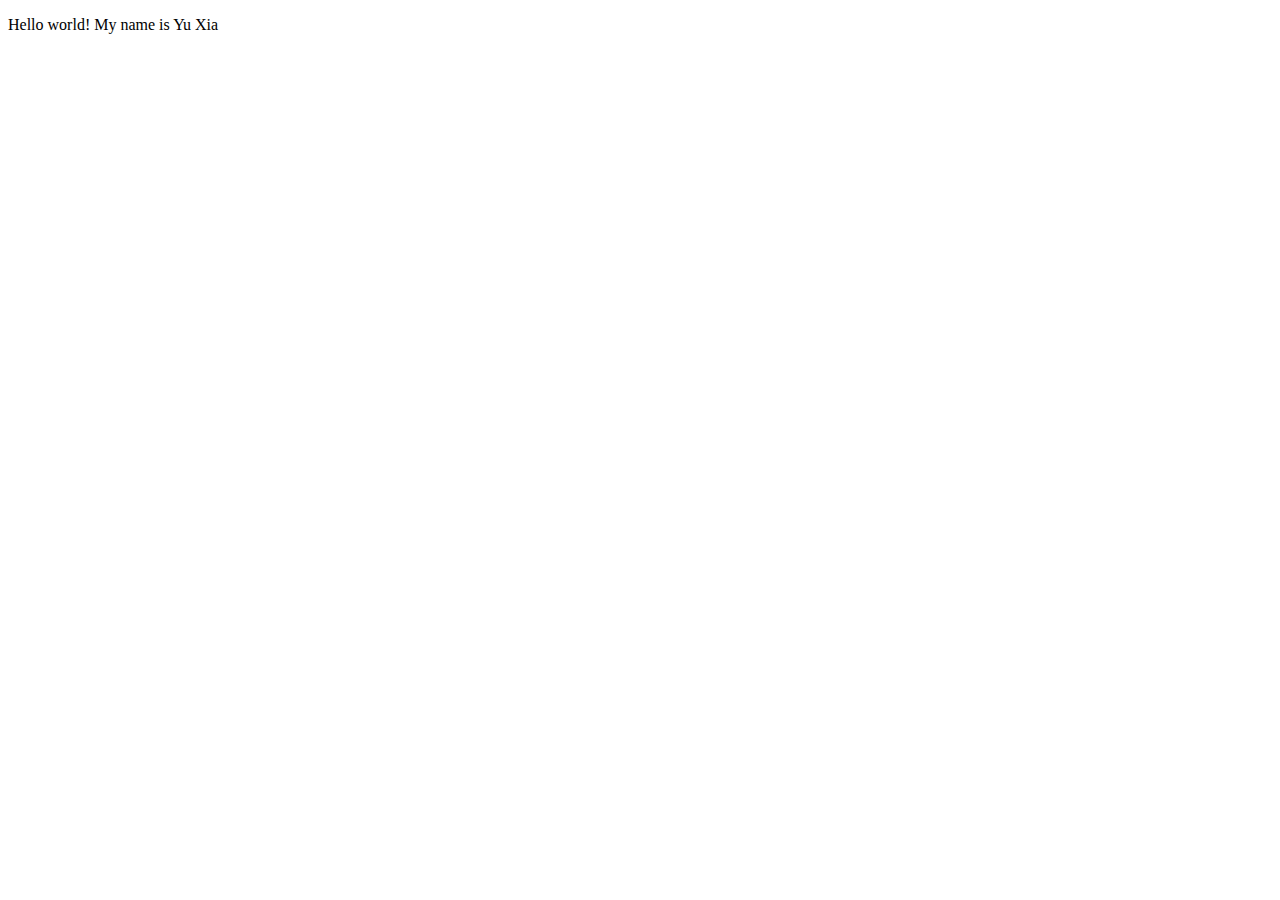
==== index.html @ ea010fdc "Add files via upload" ====
<!DOCTYPE html>
<html lang="en">
<meta charset="UTF-8">
<title>Page Title</title>
<meta name="viewport" content="width=device-width,initial-scale=1">
<link rel="stylesheet" href="">
<style>
</style>
<script src=""></script>
    <!--- Code above this line will not be displayed on the browser -->
    <body>
        <p> Hello world! My name is Yu Xia</p>
    </body>
</html>
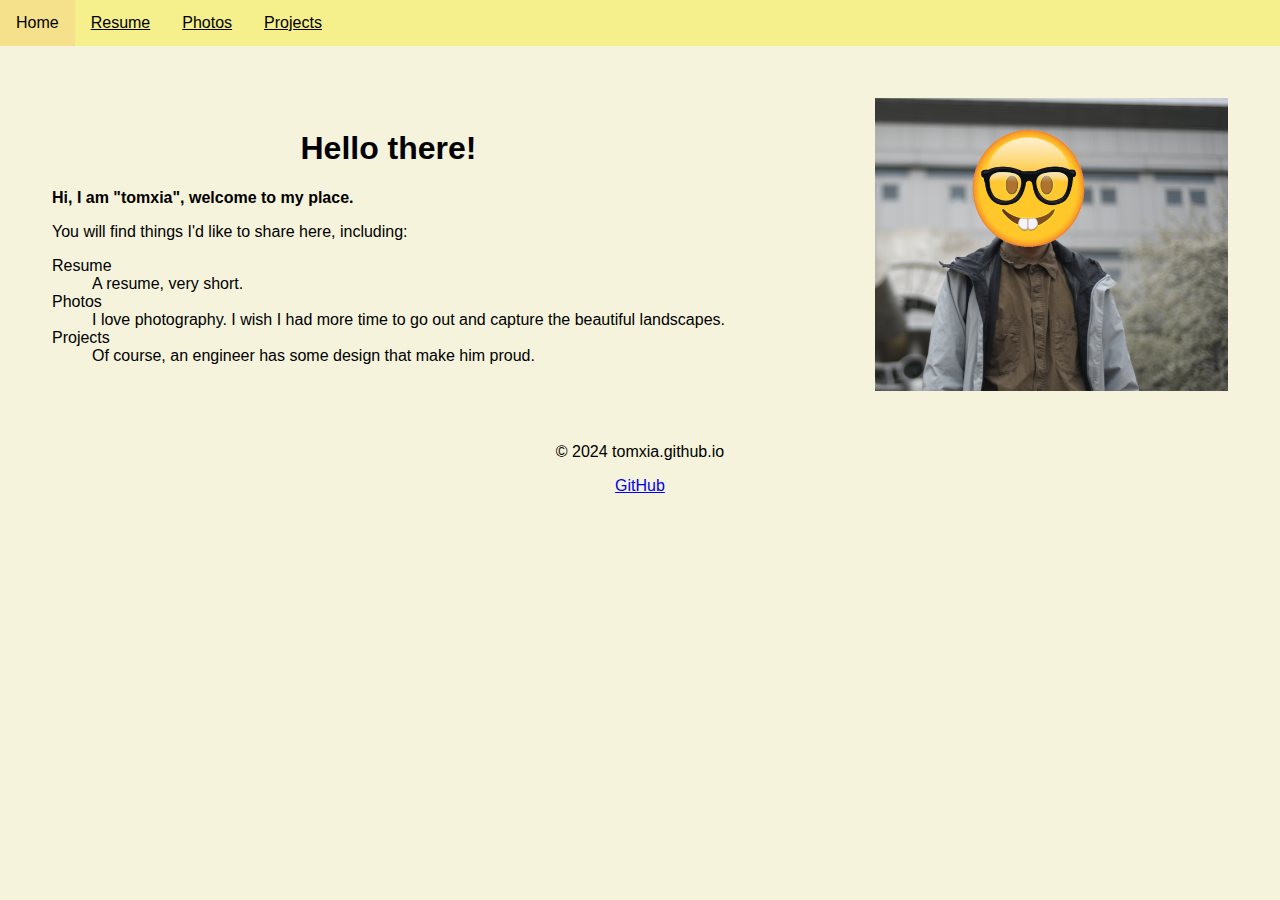
==== commit f7fafb79: "done" ====
--- a/index.html
+++ b/index.html
@@ -1,14 +1,37 @@
 <!DOCTYPE html>
 <html lang="en">
 <meta charset="UTF-8">
-<title>Page Title</title>
+<title>Home-tomxia</title>
 <meta name="viewport" content="width=device-width,initial-scale=1">
-<link rel="stylesheet" href="">
-<style>
-</style>
-<script src=""></script>
-    <!--- Code above this line will not be displayed on the browser -->
-    <body>
-        <p> Hello world! My name is Yu Xia</p>
-    </body>
+<link rel="stylesheet" href="styles.css">
+<body>
+    <nav>
+        <a class="navitem_cur">Home</a>
+        <a href="resume.html" style="text-decoration:underline"> Resume</a>
+        <a href="photos.html" style="text-decoration:underline">Photos</a>
+        <a href="projects.html" style="text-decoration:underline">Projects</a>
+    </nav>
+    <div class="home_p">
+        <div class="home_main">
+            <h1>Hello there!</h1>
+            <p style="font-weight: bold;"> Hi, I am "tomxia", welcome to my place.</p>
+            <p>You will find things I'd like to share here, including: </p>
+            <dl>
+                <dt>Resume</dt>
+                <dd>A resume, very short.</dd>
+
+                <dt>Photos</dt>
+                <dd>I love photography. I wish I had more time to go out and capture the beautiful landscapes.</dd>
+
+                <dt>Projects</dt>
+                <dd>Of course, an engineer has some design that make him proud.</dd>
+            </dl>
+        </div>
+        <img class="home_side" src="self.jpg" alt="A potrait of myself, with face covered by nerd face emoji."/>
+    </div>
+    <footer style="text-align: center;">
+        <p>&copy; 2024 tomxia.github.io</p>
+        <a href="https://github.com/TomXia" alt="My github profile page.">GitHub</a>
+    </footer>
+</body>
 </html>
--- a/styles.css
+++ b/styles.css
@@ -0,0 +1,81 @@
+.home_p {
+    display: flex;
+    justify-content: space-between;
+    align-items: center;
+    padding: 20px;
+    margin: 32px;
+}
+
+.home_main {
+    max-width: 60%;
+}
+
+.home_side {
+    max-width: 30%;
+    height: auto;
+}
+
+.education{
+    font-family: 'Times New Roman', Times, serif;
+}
+
+body {
+    font-family: Arial, sans-serif;
+    margin: 0;
+    padding: 0;
+    background-color: #f5f3dc;
+}
+
+nav{
+    background-color: #f5ef8c;
+    overflow: hidden;
+}
+
+nav a {
+    float: left;
+    display: block;
+    color: black;
+    text-align: center;
+    padding: 14px 16px;
+}
+
+nav a:hover {
+    background-color: #f5e18c;
+    color: black;
+}
+
+.navitem_cur {
+    background-color: #f5e18c;
+    color: black;
+}
+
+h1 {
+    text-align: center;
+    color: black;
+}
+
+
+.galleryitem {
+    margin: 10px;
+    margin-left: 168px;
+    margin-right: 100px;
+    margin-top: 64px;
+    margin-bottom: 64px;
+    display: flex;
+    justify-content: space-between;
+    align-items: center;
+}
+
+.galleryitem img {
+    max-width: 60%;
+    height: auto;
+}
+
+.caption {
+    margin: 15px;
+    color: black;
+}
+
+section {
+    margin: 32px;
+}